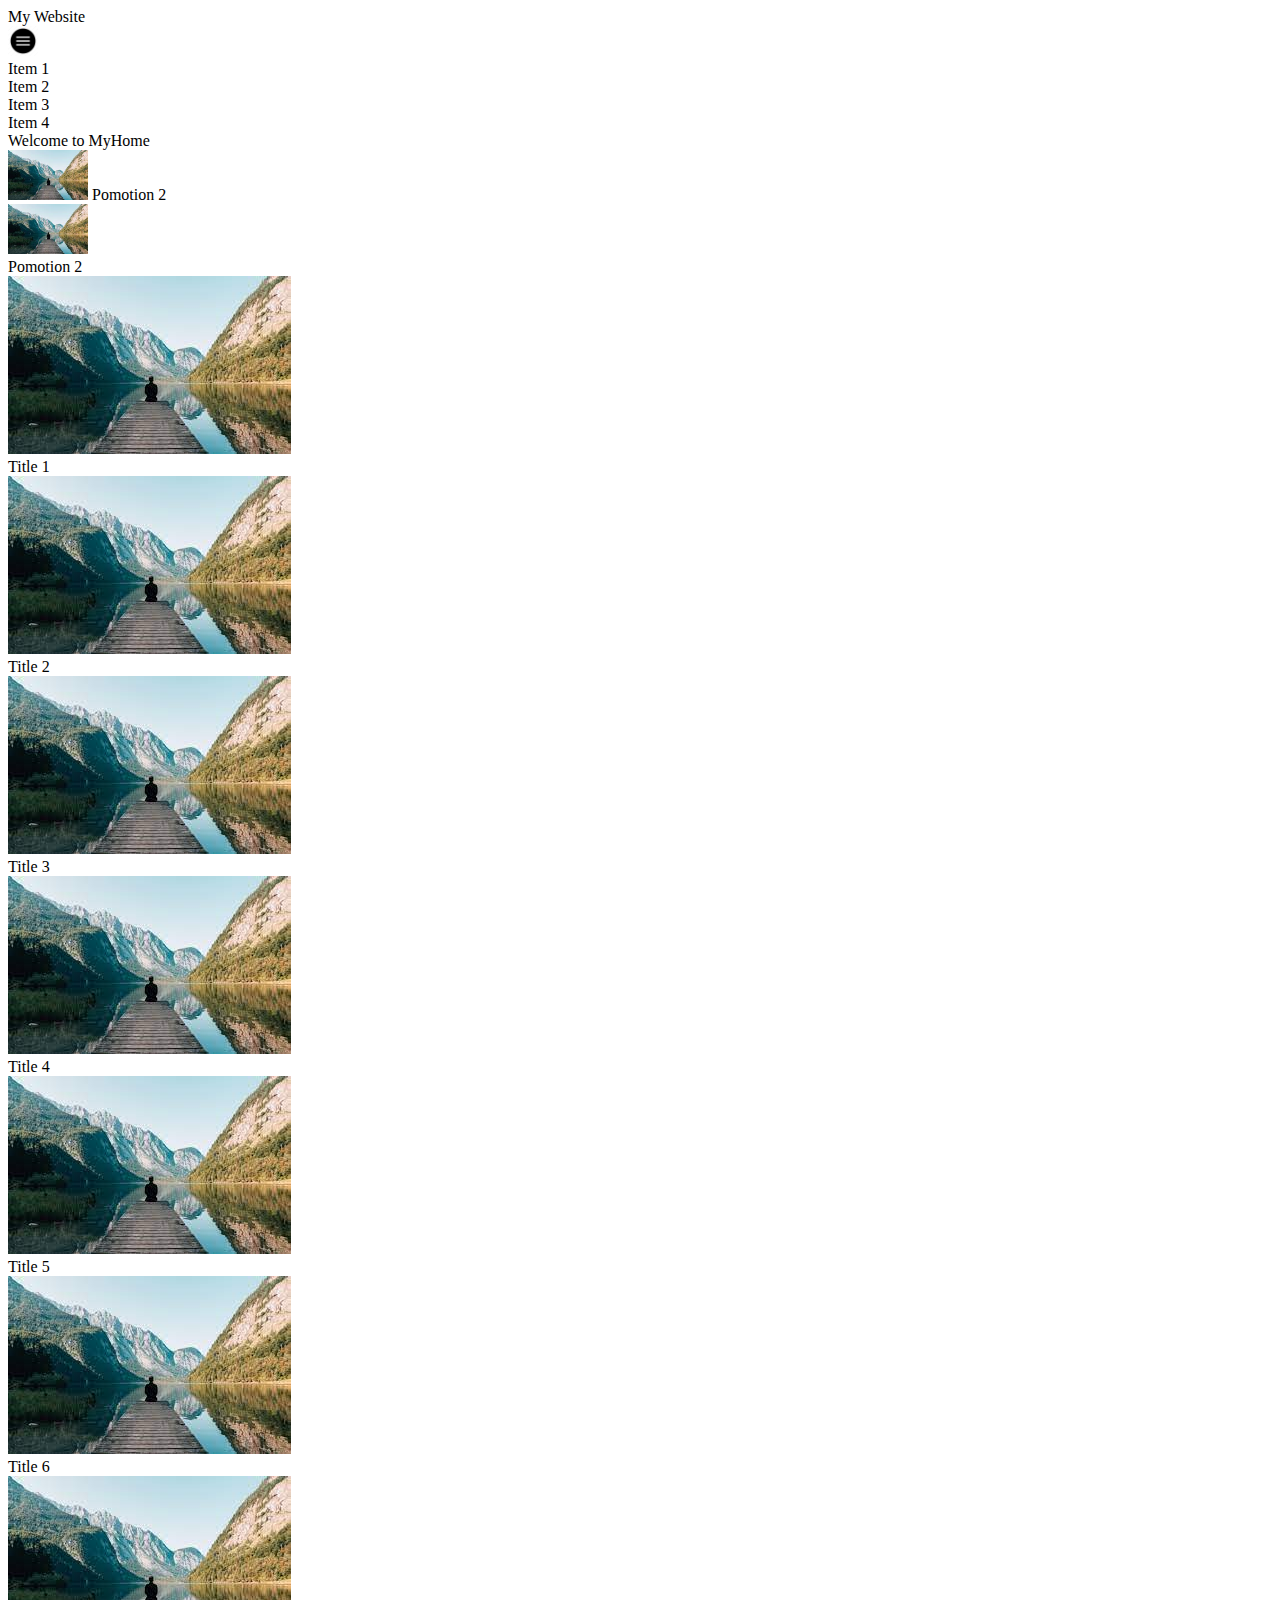
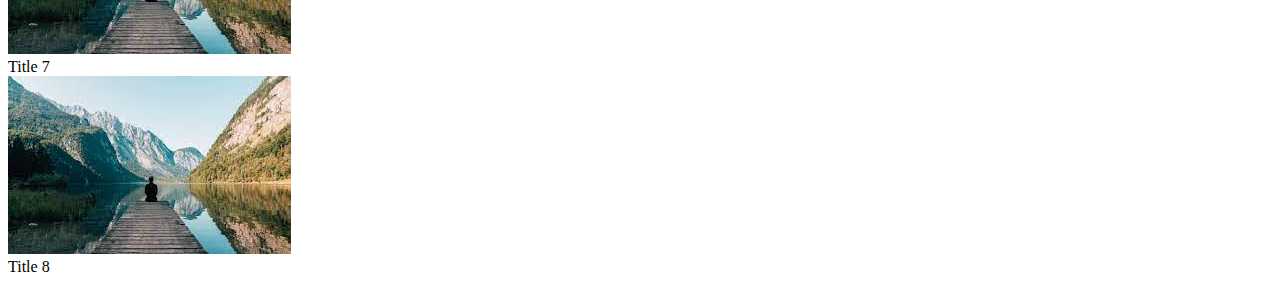
==== week-1/week1.3.html @ 20339119 "修改後的版本" ====
<!DOCTYPE html>
<html>
    <head>
        <meta charset="UTF-8">
        <meta name="viewport" content="width=device-width, initial-scale=1.0">
        <title>week1.2</title>
        <link rel="stylesheet" type="text/css" href="week1.2 copy.css" />
        <!--在找解方的過程中，不斷發現更好的做法，決定乾脆重寫一版，第一版修改得太亂太糟，真蠢-->
    </head>

    <body>
        
        <div class="mywebsite">
            <div class="left">My Website</div>
            <div  class="menu">
                <img  src="humburger.png" width="30px" height="30px" />
            </div>    
            <div class="right">
                <div class="item">Item 1</div>
                <div class="item">Item 2</div>
                <div class="item">Item 3</div>
                <div class="item">Item 4</div>
            </div>
        </div>

        <div class="welcome">
            <div class="welcometomyhome">Welcome to MyHome</div>
        </div>
        <div class="frame">
            <div class="pixel">
                <div class="first">
                    <div class="pomotion">
                        <img class="small"  src="image.jpg" height="50px" width="80px">
                        <span class="smallright">Pomotion 2</span>
                    </div>
                    <div class="pomotion">
                        <img class="small"  src="image.jpg" height="50px" width="80px">
                         <div class="smallright">Pomotion 2</div>
                    </div>
                </div>

                <div class="grid">
                
                <div class="col">
                    <img  src="image.jpg"/>
                    <div class="title">Title 1</div>
                </div>
                <div class="col">
                    <img  src="image.jpg"/>
                    <div class="title">Title 2</div>
                </div>
                <div class="col">
                    <img  src="image.jpg"/>
                    <div class="title">Title 3</div>
                </div>
                <div class="col">
                    <img  src="image.jpg"/>
                    <div class="title">Title 4</div>
                </div>
                <div class="col">
                    <img  src="image.jpg"/>
                    <div class="title">Title 5</div>
                </div>
                <div class="col">
                    <img  src="image.jpg"/>
                    <div class="title">Title 6</div>
                </div>
                <div class="col">
                    <img  src="image.jpg"/>
                    <div class="title">Title 7</div>
                </div>
                <div class="col">
                    <img  src="image.jpg"/>
                    <div class="title">Title 8</div>
                </div>
                </div>
            </div>
        </div>    
    </body>
</html>
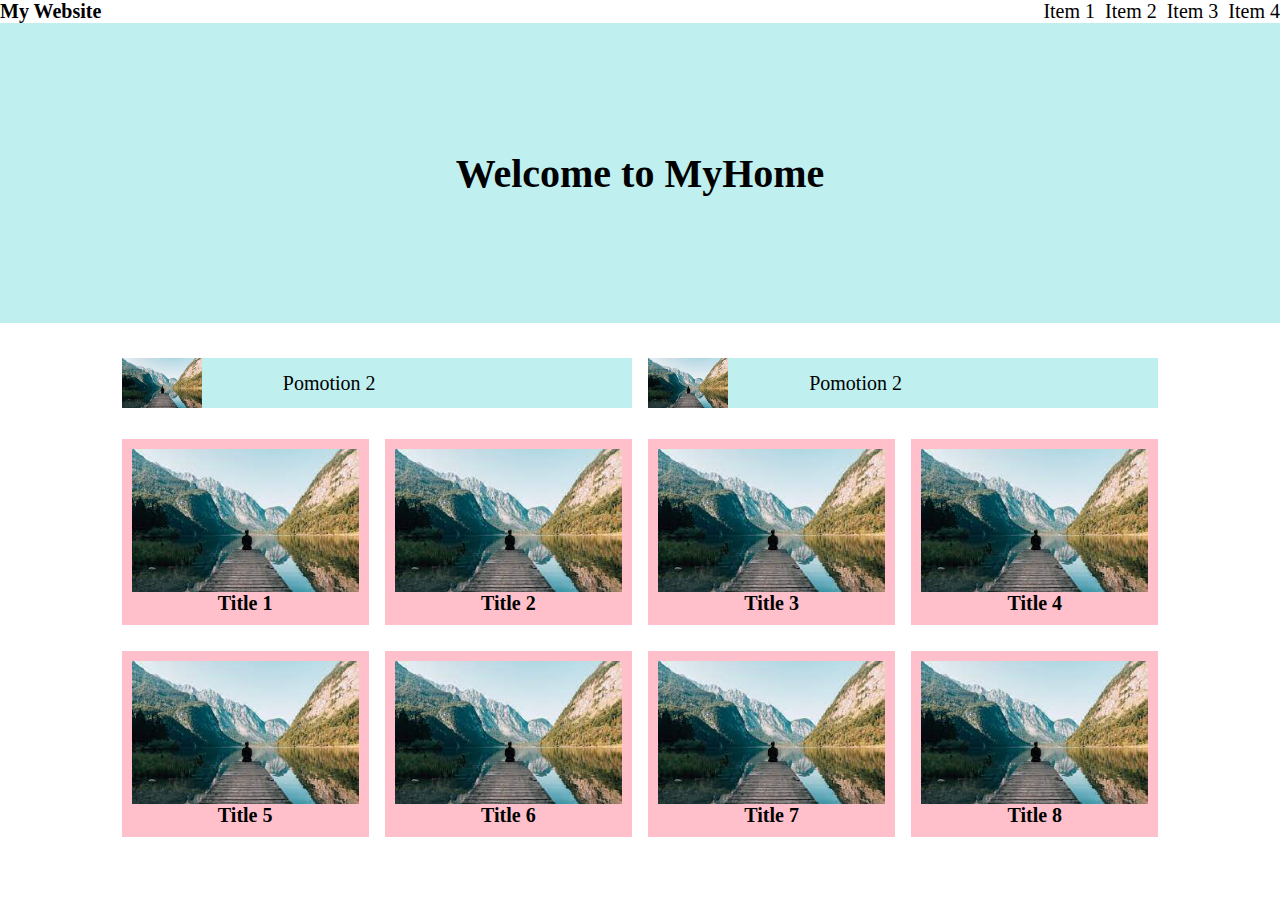
==== commit 271d2f69: "Update week1.3.html" ====
--- a/week-1/week1.3.html
+++ b/week-1/week1.3.html
@@ -4,7 +4,7 @@
         <meta charset="UTF-8">
         <meta name="viewport" content="width=device-width, initial-scale=1.0">
         <title>week1.2</title>
-        <link rel="stylesheet" type="text/css" href="week1.2 copy.css" />
+        <link rel="stylesheet" type="text/css" href="week1.3.css" />
         <!--在找解方的過程中，不斷發現更好的做法，決定乾脆重寫一版，第一版修改得太亂太糟，真蠢-->
     </head>
 
@@ -77,4 +77,4 @@
             </div>
         </div>    
     </body>
-</html>+</html>
--- a/week-1/week1.3.css
+++ b/week-1/week1.3.css
@@ -0,0 +1,198 @@
+.mywebsite{
+    display:flex;
+}
+.left{
+    flex:none;
+    text-align:center;
+    font-size:20px;
+    font-weight:bold;
+}
+.menu{
+    text-align:center;
+    display:none;
+}
+.right{
+    display:flex;
+    justify-content:flex-end;
+    flex:none;
+    /* width:93%;  */
+    flex:auto;
+}
+.item{
+    flex:noen;
+    margin-left:10px;
+    text-align:center;
+    font-size:20px;
+}
+
+body{
+    margin:0;
+    padding:0;
+}
+.welcome{
+    display:flex;
+    justify-content:center;
+    align-items:center;
+    height:300px;
+    background-color: rgb(191, 239, 239);
+    /* padding-left:25%; */
+    
+}
+.welcometomyhome{
+    font-size:40px;
+    font-weight:bold;
+    text-align:center;
+}
+.frame{
+    display:flex;
+    justify-content:center;    
+    align-items: center;   
+}
+.pixel{
+    width:1200px;
+    width:90%;
+
+} 
+.first{
+    display:grid;
+    grid-template-columns:repeat(2,1fr);
+    grid-column-gap:16px;
+    margin-top:20px; 
+    width:1200px;
+    width:90%;
+    margin-left:auto;
+    margin-right:auto;
+    /* background-color: rgb(191, 239, 239) ; */
+}
+.pomotion{
+    display:flex;
+    justify-content:flex-start; 
+    background-color: rgb(191, 239, 239) ;
+    height:50px;
+    /* width:90%; */
+    margin-top:15px;
+    margin-bottom:15px;
+    /* margin-left:5px; */
+    text-align:center;
+    line-height:50px
+}
+.small{
+    height:50px;
+    width:80px;
+}
+.smallleft{
+    flex:none;
+    margin-right:10px;
+    font-size:20px;
+    background-color: rgb(191, 239, 239);
+    height:50px;
+    /* width:515px;  */
+    width:50%;
+    /* text-align:center;
+    display:flex;
+    justify-content:center; */
+}
+.smallright{
+    flex:none;
+    margin-right:10px;
+    font-size:20px;
+    /* background-color: rgb(191, 239, 239); */ 
+    height:50px;
+    /* width:515px;  */
+    width:50%;
+    
+}
+
+
+.title{
+    font-size:20px;
+    font-weight:bold;
+    text-align:center;
+}
+.grid{
+    width:90%;
+    display:grid;
+    justify-content:center;
+    text-align:center;
+    grid-gap:10px;
+    padding:10px;
+    margin-left:auto;
+    margin-right:auto;
+}
+.col{
+     background-color:pink;
+    margin-bottom:10px;
+    padding:10px;
+    align-self:satrt;
+}
+img{
+    display:block;
+    width:100%;
+    max-width:100%;
+}
+@media(min-width:360px){
+    .grid{
+        display:grid;
+        grid-template-columns:repeat(1,1fr);
+    }
+}
+
+@media(min-width:600px){
+    .grid{
+        display:grid;
+        grid-template-columns:repeat(2,1fr);
+    }
+}  
+@media(min-width:1200px){
+    .grid{
+        display:grid;
+        grid-gap:16px;
+        padding:16px;
+        grid-template-columns:repeat(4,1fr);
+    }
+}
+@media(max-width:600px){
+    .first{
+        display:grid;
+        grid-template-columns:repeat(1,1fr);
+        
+    }
+    .pomotion{
+        margin-top:20px;
+        justify-content:center;
+        text-align:center;
+        line-height:50px
+    }
+    .small img{
+        display:block;
+        margin-left:auto;
+        margin-right:auto;
+    } 
+    .smallleft{
+        flex:none;
+        /* width:90%; */
+        display:block;
+        margin-left:auto;
+        margin-right:auto;
+    }
+    .smallright{
+        flex:none;
+        /* width:90%; */
+        display:block;
+        margin-left:auto;
+        margin-right:auto;
+    }
+    .menu{
+        display:block;
+        display:flex;
+        justify-content:flex-end;
+        flex:none;
+        /* flex:auto; */
+        margin-left:auto;
+
+    }
+    .right{
+        display:none;
+        
+    }
+}